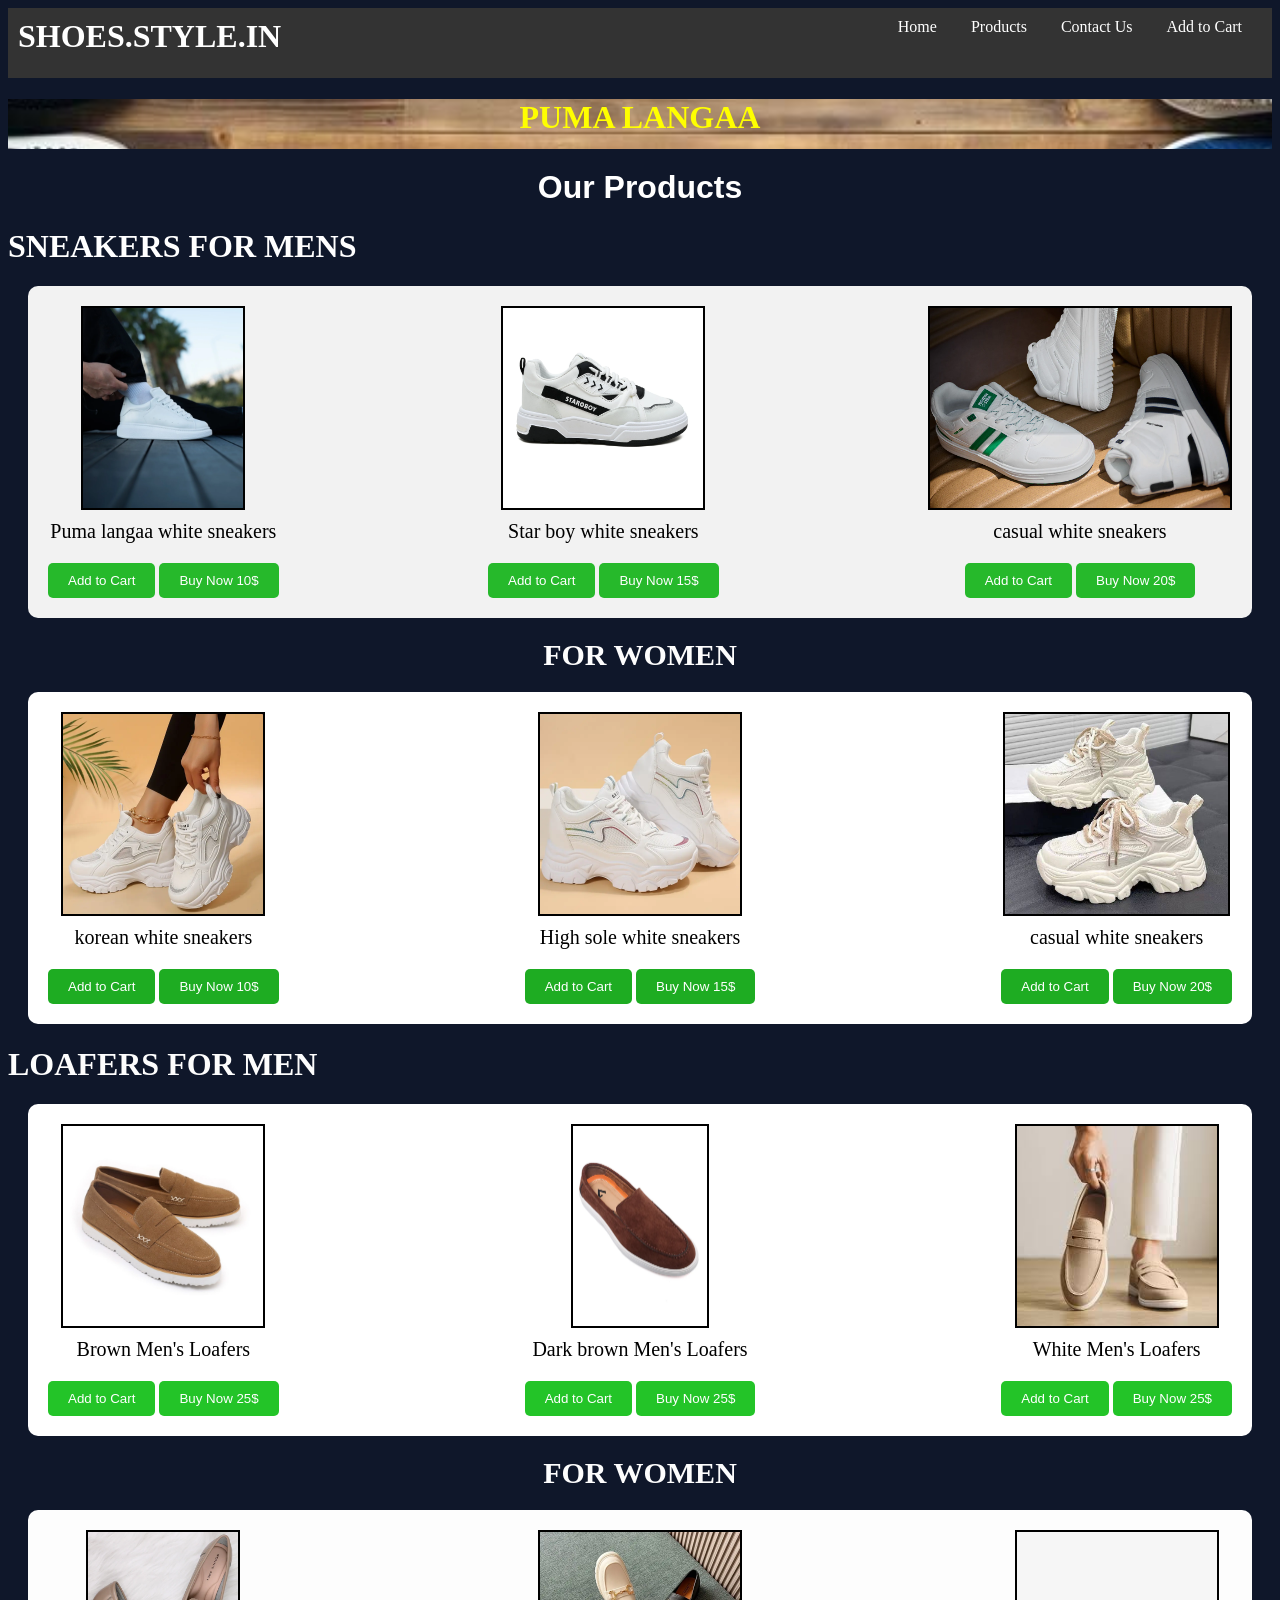
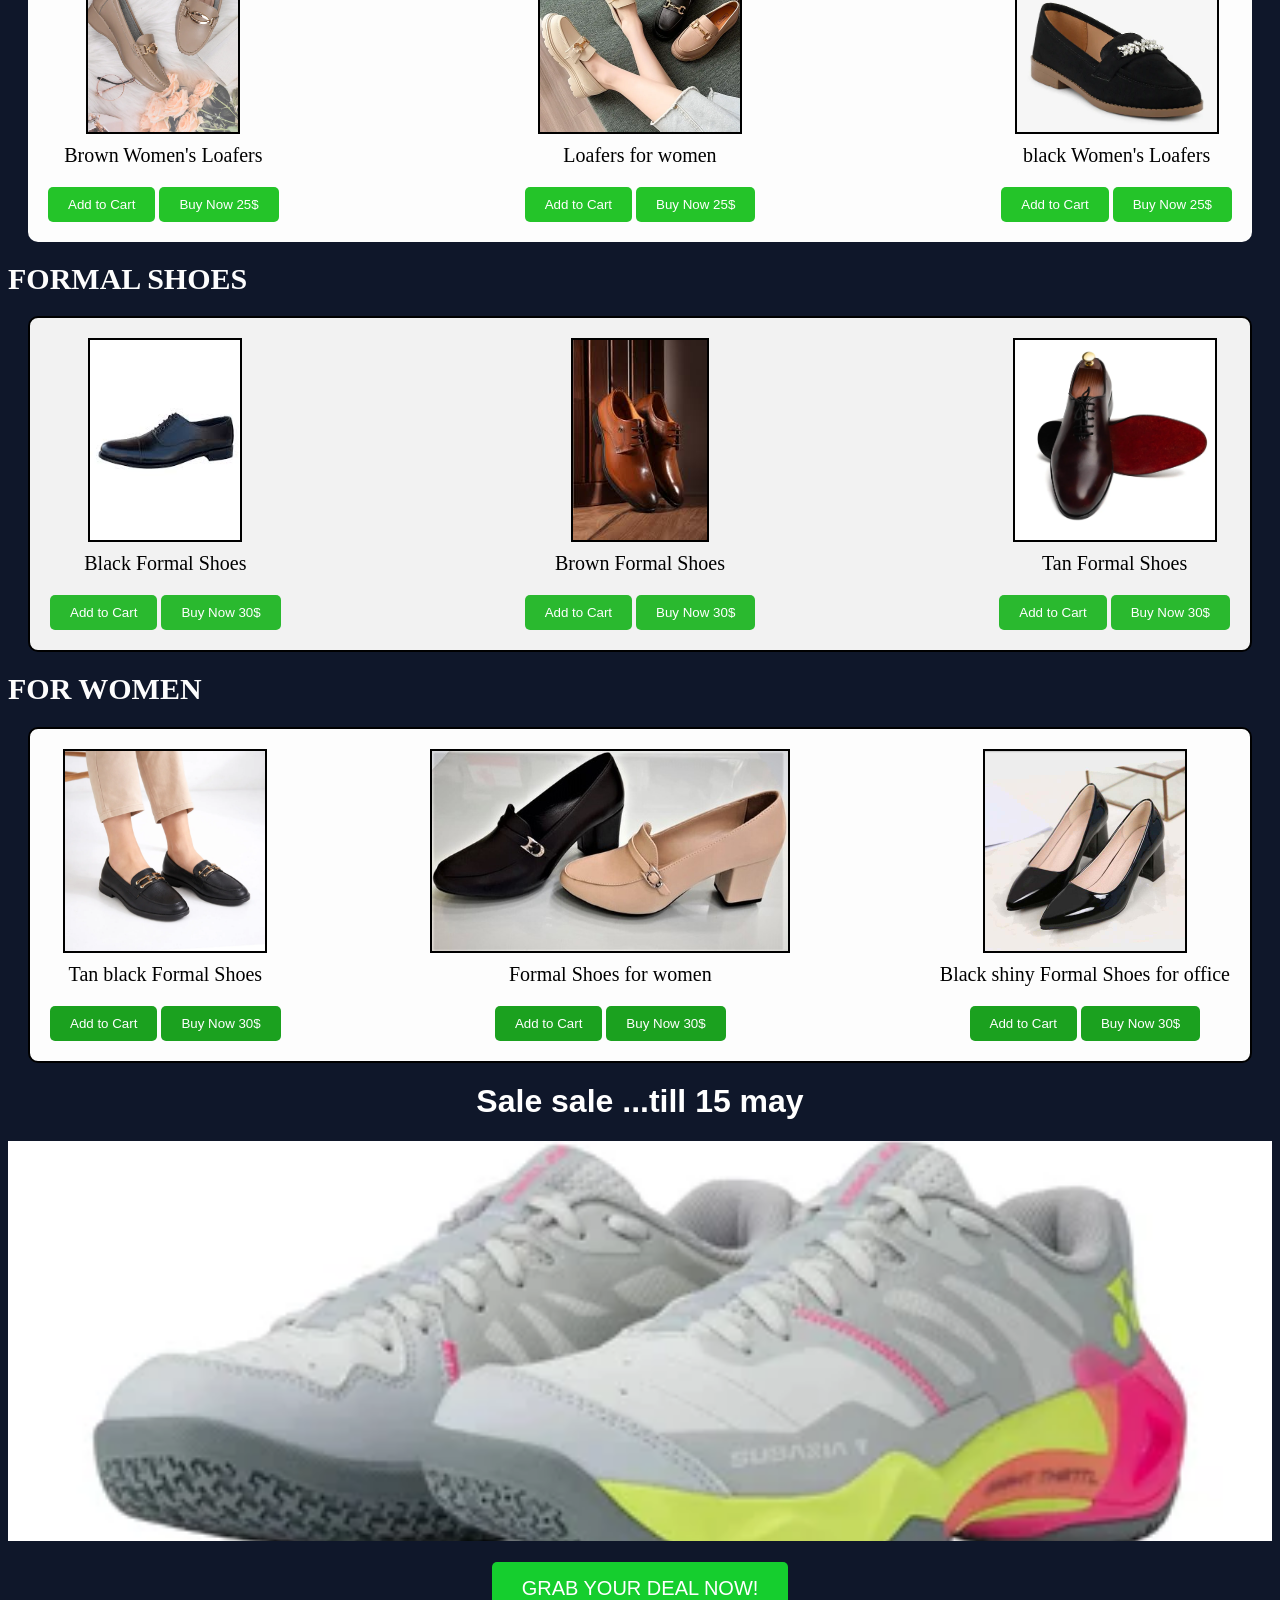
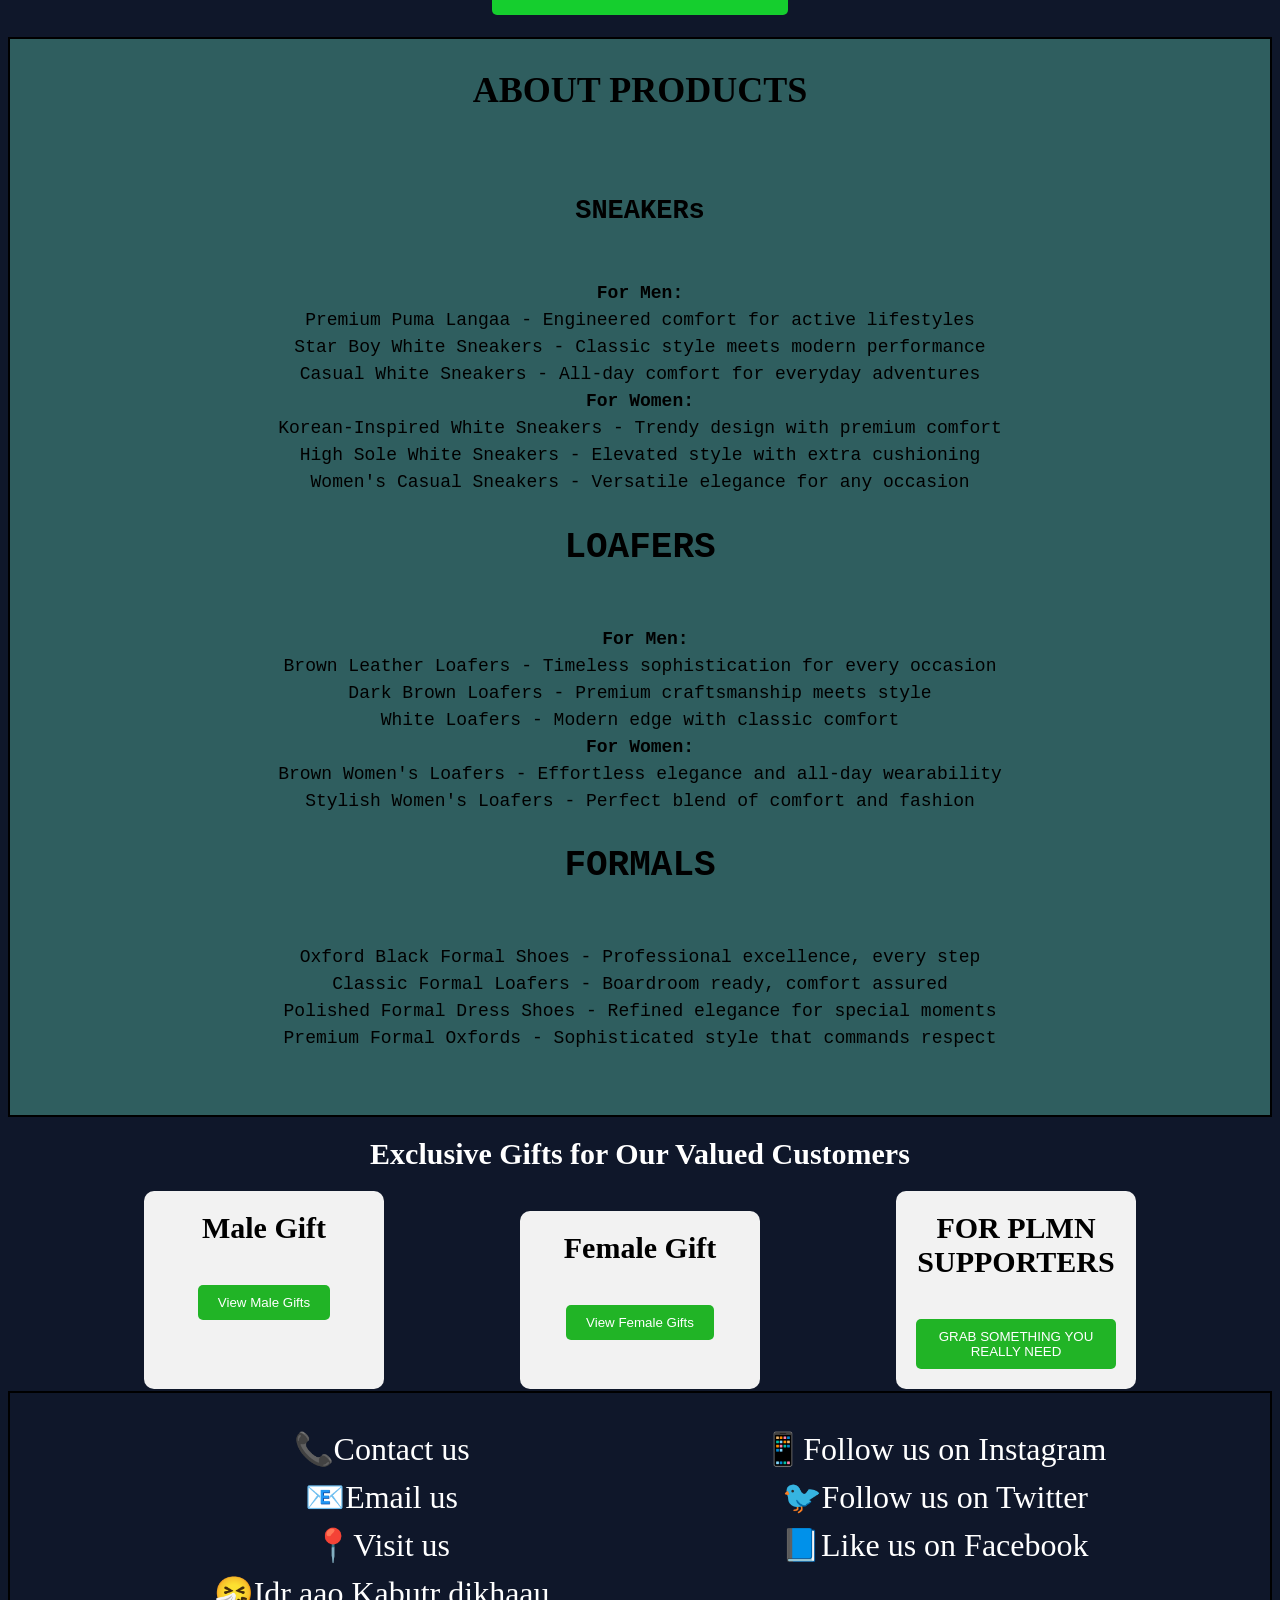
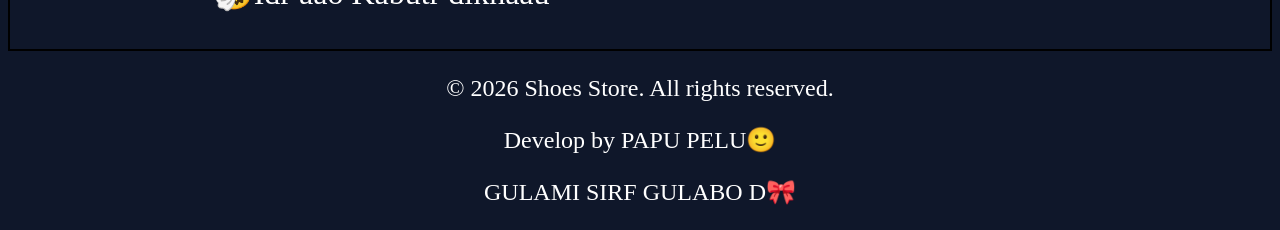
==== index.html @ 4c2fb4aa "Add files via upload" ====
<html>
<link rel="stylesheet" href="style.css">
<title>SHOES.STYLE.IN</title>
<body>
    


<header>
    <div id="navbar">
<h1 id="logo">SHOES.STYLE.IN</h1>
<div id="options">
<ul>
<li><a href="#">Home</a></li>
<li><a href="#">Products</a></li>
<li><a href="#">Contact Us</a></li>
<li><a href="#">Add to Cart</a></li>
</ul>
</div>
</header>
    </div>
    <div id="pic">
<h1 id="mainpic">PUMA LANGAA</h1>
    </div>
<h1 id="annouce">Our Products</h1>
<h1 id="sneaker">
SNEAKERS FOR MENS
</h1>
<div id="box1">


<DIV id="one">
    <img src="sneaker1.webp" alt="White Sneakers"  height="200" id="img1">
    <p id="discription">Puma langaa white sneakers</p>
    <button>Add to Cart</button>
    <button>Buy Now 10$</button>
</DIV>
<DIV id="two">
    <img src="sneaker2.webp" alt=""  height="200" id="img2">
    <p id="discription">Star boy white sneakers</p>
    
    <button>Add to Cart</button>
    <button>Buy Now 15$</button>
</div>
<div id="three">

<img src="sneaker3.webp" alt=""  height="200" id="img3">
    <p id="discription">casual white sneakers</p>
  
    <button>Add to Cart</button>
    <button>Buy Now 20$</button>

</div>
</div>
<h1 id="girl">FOR WOMEN</h1>
<div id="box2">
    <DIV id="four">
        <img src="sneaker4.webp" alt=""  height="200" id="img4">
        <p id="discription">korean white sneakers</p>
        <button>Add to Cart</button>
        <button>Buy Now 10$</button>
    </DIV>
    <DIV id="five">
        <img src="sneaker5.webp" alt=""  height="200" id="img5">
        <p id="discription">High sole white sneakers</p>
        <button>Add to Cart</button>
        <button>Buy Now 15$</button>
    </DIV>
    <DIV id="six">
        <img src="sneaker6.jpg" alt=""  height="200" id="img6">
        <p id="discription">casual white sneakers</p>
        <button>Add to Cart</button>
        <button>Buy Now 20$</button>
        </DIV>
</div>

<h1 id="loafer">LOAFERS FOR MEN</h1>
<div id="box3">
<div id="seven">
<img src="loafer1.jpg" alt="Men's Loafers" height="200" id="img7">
<p id="discription">Brown Men's Loafers</p>
<button>Add to Cart</button>
<button>Buy Now 25$</button>

</div>
<div id="eight">
    <img src="loafer2.webp" alt="Men's Loafers" height="200" id="img8">
    <p id="discription">Dark brown Men's Loafers</p>
    <button>Add to Cart</button>
    <button>Buy Now 25$</button>
</div>
<div id="nine">
    <img src="loafer3.jpeg" alt="Men's Loafers" height="200" id="img9">
    <p id="discription">White Men's Loafers</p>
    <button>Add to Cart</button>
    <button>Buy Now 25$</button>
</div>
</div>
<h1 id="female">FOR WOMEN</h1>
<div id="box4">
    <div id="ten">
        <img src="loafer4.webp" alt="Women's Loafers" height="200" id="img10">
        <p id="discription">Brown Women's Loafers</p>
        <button>Add to Cart</button>
        <button>Buy Now 25$</button>
    </div>

<div  id="eleven">
<img src="loafer5.webp" alt="Women's Loafers" height="200" id="img10">
        <p id="discription"> Loafers for women</p>
        <button>Add to Cart</button>
        <button>Buy Now 25$</button>


</div>
<div id="twelve">
    <img src="loafer6.webp" alt="Women's Loafers" height="200" id="img10">
        <p id="discription">black Women's Loafers</p>
        <button>Add to Cart</button>
        <button>Buy Now 25$</button>

</div>
</div>

<h1 id="formal">FORMAL SHOES</h1>
<div id="box6">
    <div id="thirteen">
        <img src="formal1.jpeg" alt="Formal Shoes" height="200" id="img13">
        <p id="discription">Black Formal Shoes</p>
        <button>Add to Cart</button>
        <button>Buy Now 30$</button>


</div>
<div id="fourteen">
    <img src="formal2.jpeg" alt="Formal Shoes" height="200" id="img14">
    <p id="discription">Brown Formal Shoes</p>
    <button>Add to Cart</button>
    <button>Buy Now 30$</button>
</div>

<div id="fifteen">
    <img src="formal3.webp" alt="Formal Shoes" height="200" id="img15">
    <p id="discription">Tan Formal Shoes</p>
    <button>Add to Cart</button>
    <button>Buy Now 30$</button>
</div>
</div>

<h1 id="formal">FOR WOMEN</h1>
<div id="box7">
<div id="sixteen">
 <img src="formal5.webp" alt="Formal Shoes" height="200" id="img15">
    <p id="discription">Tan black Formal Shoes</p>
    <button>Add to Cart</button>
    <button>Buy Now 30$</button>



</div>
<div>
    <img src="formal7.jpg" alt="Formal Shoes" height="200" id="img14">
    <p id="discription"> Formal Shoes for women</p>
    <button>Add to Cart</button>
    <button>Buy Now 30$</button>
</div>
<div>
<img src="formal8.jpeg" alt="Formal Shoes" height="200" id="img14">
    <p id="discription">Black shiny  Formal Shoes for office</p>
    <button>Add to Cart</button>
    <button>Buy Now 30$</button>
</div>
</div>
<main>
<h1 id="sale0">Sale sale ...till 15 may</h1>
<div id="sale">
</div>
<h1 id="grab"> <button>GRAB YOUR DEAL NOW!</button></h1>
<div id="info">
<h1 id="about-product">ABOUT PRODUCTS</h1>
<pre>
<p>
<h2>SNEAKERs</h2>
<b>For Men:</b>
Premium Puma Langaa - Engineered comfort for active lifestyles
Star Boy White Sneakers - Classic style meets modern performance
Casual White Sneakers - All-day comfort for everyday adventures
<b>For Women:</b>
Korean-Inspired White Sneakers - Trendy design with premium comfort
High Sole White Sneakers - Elevated style with extra cushioning
Women's Casual Sneakers - Versatile elegance for any occasion
<h1>LOAFERS</h1> 
 <b>For Men:</b>
Brown Leather Loafers - Timeless sophistication for every occasion
Dark Brown Loafers - Premium craftsmanship meets style
White Loafers - Modern edge with classic comfort
<b>For Women:</b>
Brown Women's Loafers - Effortless elegance and all-day wearability
Stylish Women's Loafers - Perfect blend of comfort and fashion
<h1>FORMALS</h1>
Oxford Black Formal Shoes - Professional excellence, every step
Classic Formal Loafers - Boardroom ready, comfort assured
Polished Formal Dress Shoes - Refined elegance for special moments
Premium Formal Oxfords - Sophisticated style that commands respect
</p>
</pre>
</div>
</main>
</body>
<h1 id="gift1">Exclusive Gifts for Our Valued Customers</h1>
<div id="gift">
    
<div id="male">
    <h4>Male Gift</h4>
    <a href="Malegift.html">
        <button id="giftbtn">View Male Gifts</button>
    </a>
</div>
<div id="female">
    <h4>Female Gift</h4>
    <a href="Femalegift.html">
        <button id="giftbtn">View Female Gifts</button>
    </a>
</div>
<div id="chka">
    <h4>FOR PLMN SUPPORTERS</h4>
    <a href="capsule.html">
        <button id="giftbtn">GRAB SOMETHING YOU REALLY NEED</button>
    </a>
</div>
</div>
<footer>
    <div id="end">
<div id="contact">
    <ul id="option1">
<li><a href="tel:+923016555280">📞Contact us</a></li>
<li><a href="mailto:itzwaqarhere@gmail.com">📧Email us</a></li>

<li><a href="https://www.google.com/maps/place/WAQAR'S+HOME/@30.8566924,73.9873787,18z/data=!4m6!3m5!1s0x39183b0000ad4d17:0xcc3afa0dccb8dd8f!8m2!3d30.8570854!4d73.9891475!16s%2Fg%2F11z4dcx9c_?entry=ttu&g_ep=EgoyMDI2MDQyOS4wIKXMDSoASAFQAw%3D%3D">📍Visit us</a></li>
<li><a href="#">🤧Idr aao Kabutr dikhaau</a></li>

    </ul>
</div>
<div id="social-media">
    <ul id="option2">
        <li><a href="https://www.instagram.com/wdym_waqar?igsh=MXZ6bmM4eTEzeWd5aw%3D%3D&utm_source=qr">📱Follow us on Instagram</a></li>
        <li><a href="https://twitter.com/waqar_here">🐦Follow us on Twitter</a></li>
        <li><a href="#">📘Like us on Facebook</a></li>
    </ul>
</div>
    </div>



</footer>
<p id="p1">&copy; 2026 Shoes Store. All rights reserved.</p>
<p id="p2">Develop by PAPU PELU🙂</p>
<p id="p3">GULAMI SIRF GULABO D🎀</p>
</html>
---- style.css ----
#navbar {
    background-color: #333;
    padding: 10px;
    display: flex;
}

#navbar h1 {
    color: white;
    margin: 0;
}

#options ul {
    list-style-type: none;
    margin: 0;
    padding: 0;
}

#options li {
    display: inline-block;
    margin-right: 10px;
}

#options a {
    color: white;
    text-decoration: none;
    padding: 5px 10px;
    border-radius: 5px;
}

#options a:hover {
    background-color: #555;
}
#logo {
    width: 50px;
    height: 50px;
    margin-right: 10px;
    color: blueviolet;
}
#options {
    margin-left: auto;
    
}
@media (max-width: 600px) {
    #navbar {
        flex-direction: column;
        align-items: center;
    }
    
    #options ul {
        display: flex;
        flex-direction: column;
        align-items: center;
    }
    
    #options li {
        margin-bottom: 10px;
    }
}
#pic{
    
background-image: url(topback.jpg);
height: 50px;
background-size: cover;
background-position: center;
animation: slideIn 3s ease;
text-align: center;
}
#sneaker{
    color: white;
}
@keyframes slideIn {
    from {
        opacity: 0;
        transform: translateX(510px);
    }
    to {
        opacity: 1;
        transform: translateX(0);
    }
}
#mainpic{
   
    height: 400px;
    background-size: cover;
    background-position: center;
    animation: slideIn 3s ease;
    text-align: center;
    text-shadow: chartreuse;
    text-size-adjust: larger;
    color: yellow;
    text-transform: uppercase;
    text-wrap-style: pretty;
}
#annouce{
    text-align: center;
    color: white;
    font-size: 30px;
    margin-top: 20px;
    font-size: xx-large;
    font-family: 'Lucida Sans', 'Lucida Sans Regular', 'Lucida Grande', 'Lucida Sans Unicode', Geneva, Verdana, sans-serif;

}
#box1{
    background-color: #f2f2f2;
    padding: 20px;
    margin: 20px;
    border-radius: 10px;
    text-align: center;
    display: flex;
    justify-content: space-between;
    
    
}
#box1 img:hover {
    transform: scale(1.05);
    transition: transform 0.3s ease;
} 
#box1 button {
    background-color: #26b92b;
    color: white;
    padding: 10px 20px;
    border: none;
    border-radius: 5px;
    cursor: pointer;
}
#box1 button:hover {
    background-color: #2abd31;
    transform: scale(1.1);
}
@media (max-width: 600px) {
    #box1 {
        flex-direction: column;
        align-items: center;
    }
    
    #box1 img {
        margin-bottom: 10px;
        transform: scale(2);
        transition: transform 0.3s ease;
    }
}
#box2{
    background-color: white;
    padding: 20px;
    margin: 20px;
    border-radius: 10px;
    text-align: center;
    display: flex;
    justify-content: space-between;
}
#box2 img:hover {
    transform: scale(1.05);
    transition: transform 0.3s ease;
}
#box2 button {
    background-color: #1eac22;
    color: white;
    padding: 10px 20px;
    border: none;
    border-radius: 5px;
    cursor: pointer;
}
#box2 button:hover {
    background-color: #2cb433;
    transform: scale(1.1);
}
@media (max-width: 600px) {
    #box2 {
        flex-direction: column;
        align-items: center;
    }
    
    #box2 img {
        margin-bottom: 10px;
    }
}
#box1 img {
    border: black solid 2px;
}
#box2 img {
    border: black solid 2px;
}
#girl{
    text-align: center;
    color: rgb(253, 253, 253);
    font-size: 30px;
    margin-top: 20px;
}
#product {
    text-align: center;
    color: rgb(253, 253, 253);
    font-size: 30px;
    margin-top: 20px;
}
#about {
    text-align: center;
    color: #ffffff;
    font-size: 18px;
    line-height: 1.5;
    margin: 20px;
}
#loafer{
   color: rgb(253, 253, 253); 

}
#box3{
    background-color: #ffffff;
    padding: 20px;
    margin: 20px;
    border-radius: 10px;
    text-align: center;
    display: flex;
    justify-content: space-between;
}
#box3 img:hover {
    transform: scale(1.05);
    transition: transform 0.3s ease;
}
#box3 button {
    background-color: #23c428;
    color: white;
    padding: 10px 20px;
    border: none;
    border-radius: 5px;
    cursor: pointer;
}
#box3 button:hover {
    background-color: #20d128;
    transform: scale(1.1);
}
@media (max-width: 600px) {
    #box3 {
        flex-direction: column;
        align-items: center;
    }
    
    #box3 img {
        margin-bottom: 10px;
    }
}
#box3 img {
    border: black solid 2px;
}
#female{
    text-align: center;
    color: rgb(253, 253, 253);
    font-size: 30px;
    margin-top: 20px;
}
#box4{
    background-color: rgb(253, 253, 253);
    padding: 20px;
    margin: 20px;
    border-radius: 10px;
    text-align: center;
    display: flex;
    justify-content: space-between;
}
#box4 img:hover {
    transform: scale(1.05);
    transition: transform 0.3s ease;
}
#box4 button {
    background-color: #24c429;
    color: white;
    padding: 10px 20px;
    border: none;
    border-radius: 5px;
    cursor: pointer;
}
#box4 button:hover {
    background-color: #106315;
    transform: scale(1.1);
}
@media (max-width: 600px) {
    #box4 {
        flex-direction: column;
        align-items: center;
    }
    
    #box4 img {
        margin-bottom: 10px;
    }
}
#box4 img {
    border: black solid 2px;
}
#formal{
   
    color: rgb(253, 253, 253);
    font-size: 30px;
    margin-top: 20px;
}
#box6{
    background-color: #f2f2f2;
    padding: 20px;
    margin: 20px;
    border-radius: 10px;
    text-align: center;
    display: flex;
    justify-content: space-between;

    border: black solid 2px;
}
@media (max-width: 600px)
    {
        #box6 {
            flex-direction: column;
            align-items: center;
        }
        
    }
#box6 img {
    border: black solid 2px;
}
#box6 img:hover {
    transform: scale(1.05);
    transition: transform 0.3s ease;
}
#box6 button {
    background-color: #2ab92f;
    color: white;
    padding: 10px 20px;
    border: none;
    border-radius: 5px;
    cursor: pointer;
}
#box6 button:hover {
    background-color: #0d5010;
    transform: scale(1.1);
}
#discription{
    font-size: 20px;
    color: rgb(0, 0, 0);
    margin-top: 10px;
}
#formal1{
    text-align: center;
    color: rgb(253, 253, 253);
    font-size: 30px;
    margin-top: 20px;
}
#box7{
    background-color: rgb(253, 253, 253);
    padding: 20px;
    margin: 20px;
    border-radius: 10px;
    text-align: center;
    display: flex;
    justify-content: space-between;

    border: black solid 2px;
}
@media (max-width: 600px)
    {
        #box7 {
            flex-direction: column;
            align-items: center;
        }
        
    }
#box7 img {
    border: black solid 2px;
}
#box7 img:hover {
    transform: scale(1.05);
    transition: transform 0.3s ease;
}
#box7 button {
    background-color: #1ba11f;
    color: white;
    padding: 10px 20px;
    border: none;
    border-radius: 5px;
    cursor: pointer;
}
#box7 button:hover {
    background-color: #084e0c;
    transform: scale(1.1);
}
#sale0{
    text-align: center;
    color: rgb(255, 255, 255);
    font-size: 30px;
    margin-top: 20px;
    font-size: xx-large;
    font-family: 'Lucida Sans', 'Lucida Sans Regular', 'Lucida Grande', 'Lucida Sans Unicode', Geneva, Verdana, sans-serif;

}
#sale{
    height: 400px;
    background-image: url(sale.webp);
    background-image: url(sale1.webp);
    background-image: url(sale2.webp);
    background-image: url(sale3.jpg);
    background-image: url(sale4.jpg);
    background-image: url(sale5.webp);
    background-size: cover;
    background-position: center;
    transition: background-image 0.5s ease;
    animation: animatedBackground 10s linear infinite;


}
@keyframes slideIn {
    from {
        opacity: 0;
        transform: translateX(510px);
    }
    to {
        opacity: 1;
        transform: translateX(0);
    }
}


@keyframes animatedBackground {
    0% { background-image: url(sale.webp); }
    20% { background-image: url(sale1.webp); }
    40% { background-image: url(sale2.webp); }
    60% { background-image: url(sale3.jpg); }
    80% { background-image: url(sale4.jpg); }
    100% { background-image: url(sale5.webp); }
}
@media (max-width: 600px) {
    #sale {
        height: 200px;
    }
}
#grab button {
    background-color: rgb(21, 206, 46);
    color: white;
    padding: 15px 30px;
    border: none;
    border-radius: 5px;
    cursor: pointer;
    font-size: 20px;
    text-align: center;
   
}
#grab button:hover {
    background-color: rgb(15, 182, 9);
}
#grab {
   text-align: center;

}
#info{
    text-align: center;
    color: rgb(253, 253, 253);
    font-size: 18px;
    line-height: 1.5;

}
#about-products{
text-align: center;
color: black;
font-size: 18px;

}
#info{
    text-align: center;
    color: black;
    font-size: 18px;
    line-height: 1.5;
    
    border: black solid 2px;
    background-color: #2f5e5f;
}
body {
    background-color: #0f172A;
}
#end{
    justify-content: space-evenly;
    color: white;
    font-size: 18px;
    line-height: 1.5;
    display: flex;
    border: black 2px solid;
    background-position: center;
    background-size: cover;
    font-size: xx-large;
    margin-top: 2px;
    
}
#option2,#option1 {
    text-align: center;
    color: white;
    font-size: xx-large;
    justify-content: space-evenly;
    
    text-decoration: none;

}
#option2 a {
    color: white;
    text-decoration: none;
    padding: 5px 10px;
    border-radius: 5px;
}
#option1 a {
    color: white;
    text-decoration: none;
    padding: 5px 10px;
    border-radius: 5px;
}
#option1 li,#option2 li{
    list-style: none;
}
@media (max-width: 600px) {
    #option1, #option2 {
        display: block;
        text-align: center;
        margin-bottom: 10px;
    }
}
@media (max-width: 600px) {
    #end {
        flex-direction: column;
        align-items: center;
    }
}
#gift1{
    text-align: center;
    color: rgb(255, 255, 255);
    font-size: 30px;
    margin-top: 20px;
    display: flex;
    justify-content: center;
    justify-content: space-evenly;
   

}
#gift {
    text-align: center;
    color: black;
    font-size: 30px;
    margin-top: 20px;
    display: flex;
    justify-content: center;
    justify-content: space-evenly;
   

}
#gift div {
    background-color: #f2f2f2;
    padding: 20px;
    border-radius: 10px;
    width: 200px;
}
#gift div h4 {
    margin-top: 0;
    color: black;
}
#gift div a button {
    background-color: #21b426;
    color: white;
    padding: 10px 20px;
    border: none;
    border-radius: 5px;
    cursor: pointer;
}
#gift div a button:hover {
    background-color: #053308;
    transform: scale(1.2);
}
#p1,#p2,#p3 {
text-align: center;
font-size: x-large;
color: white;

}
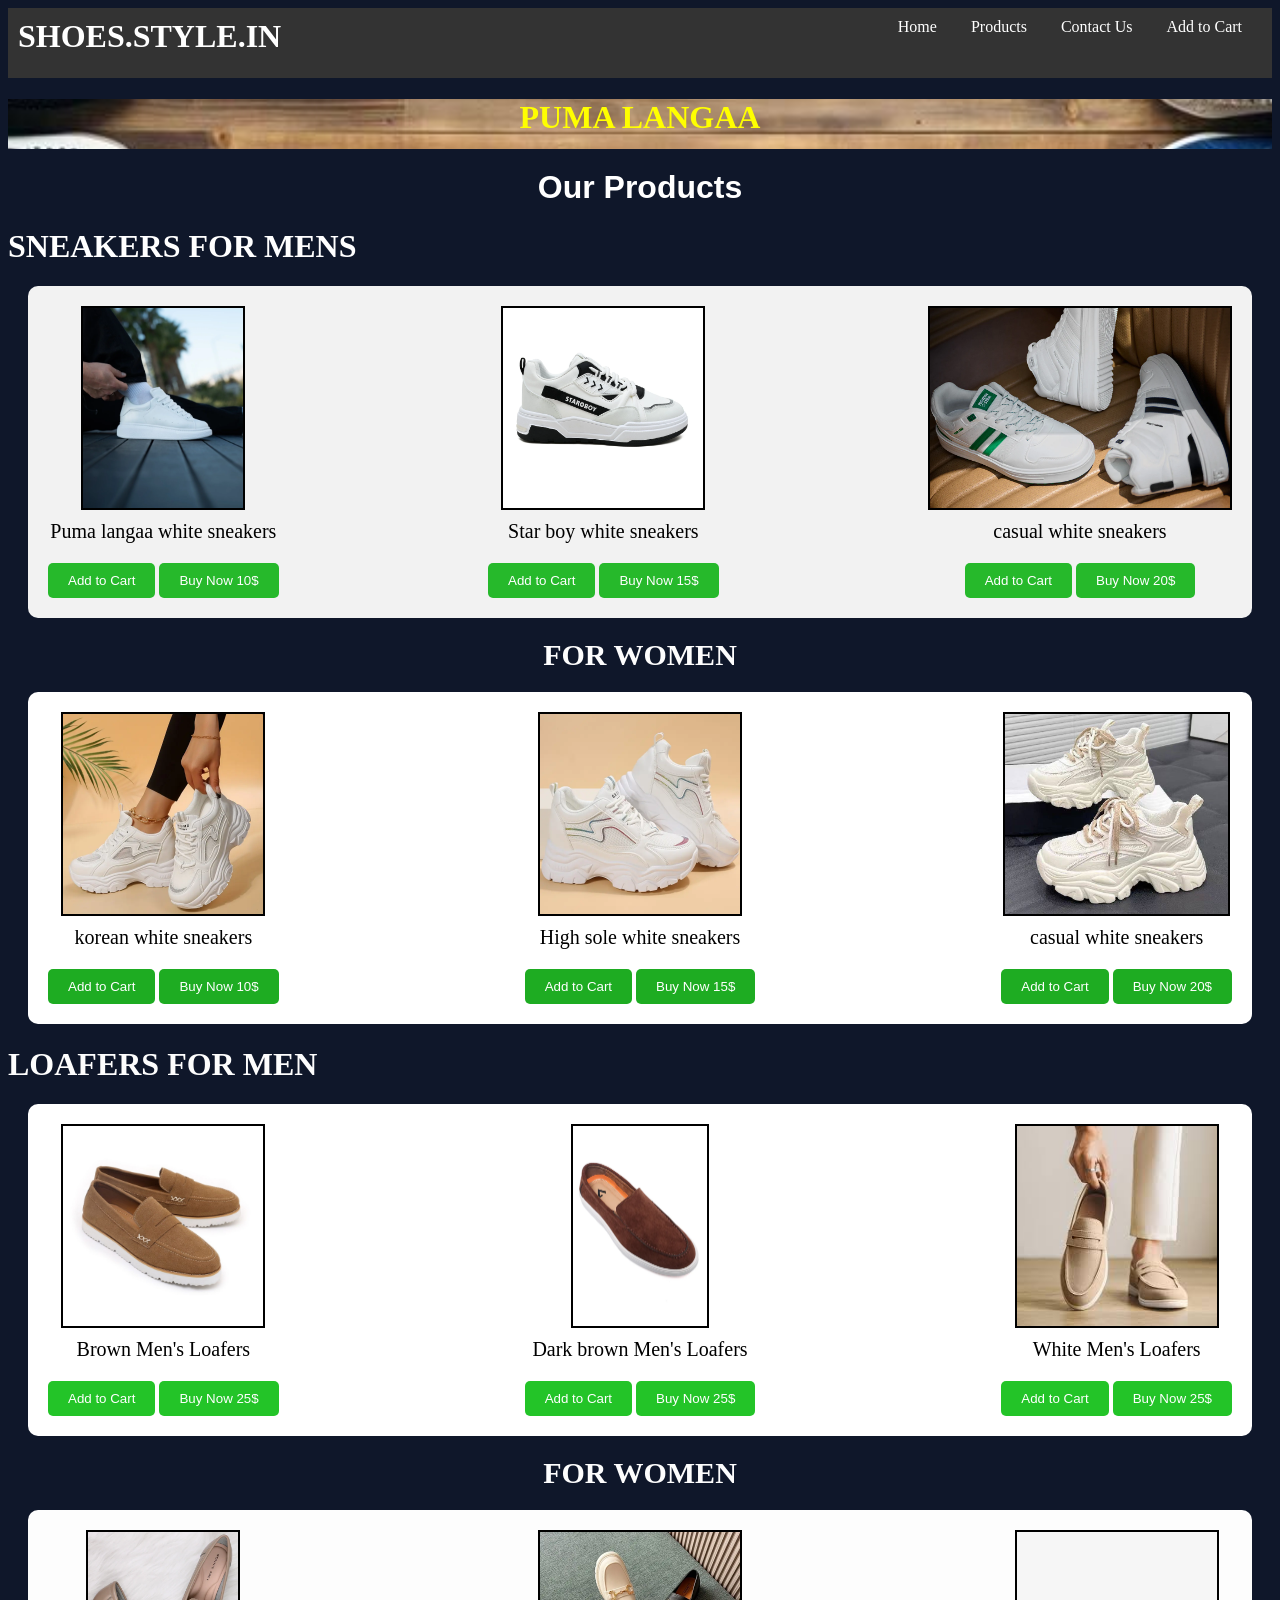
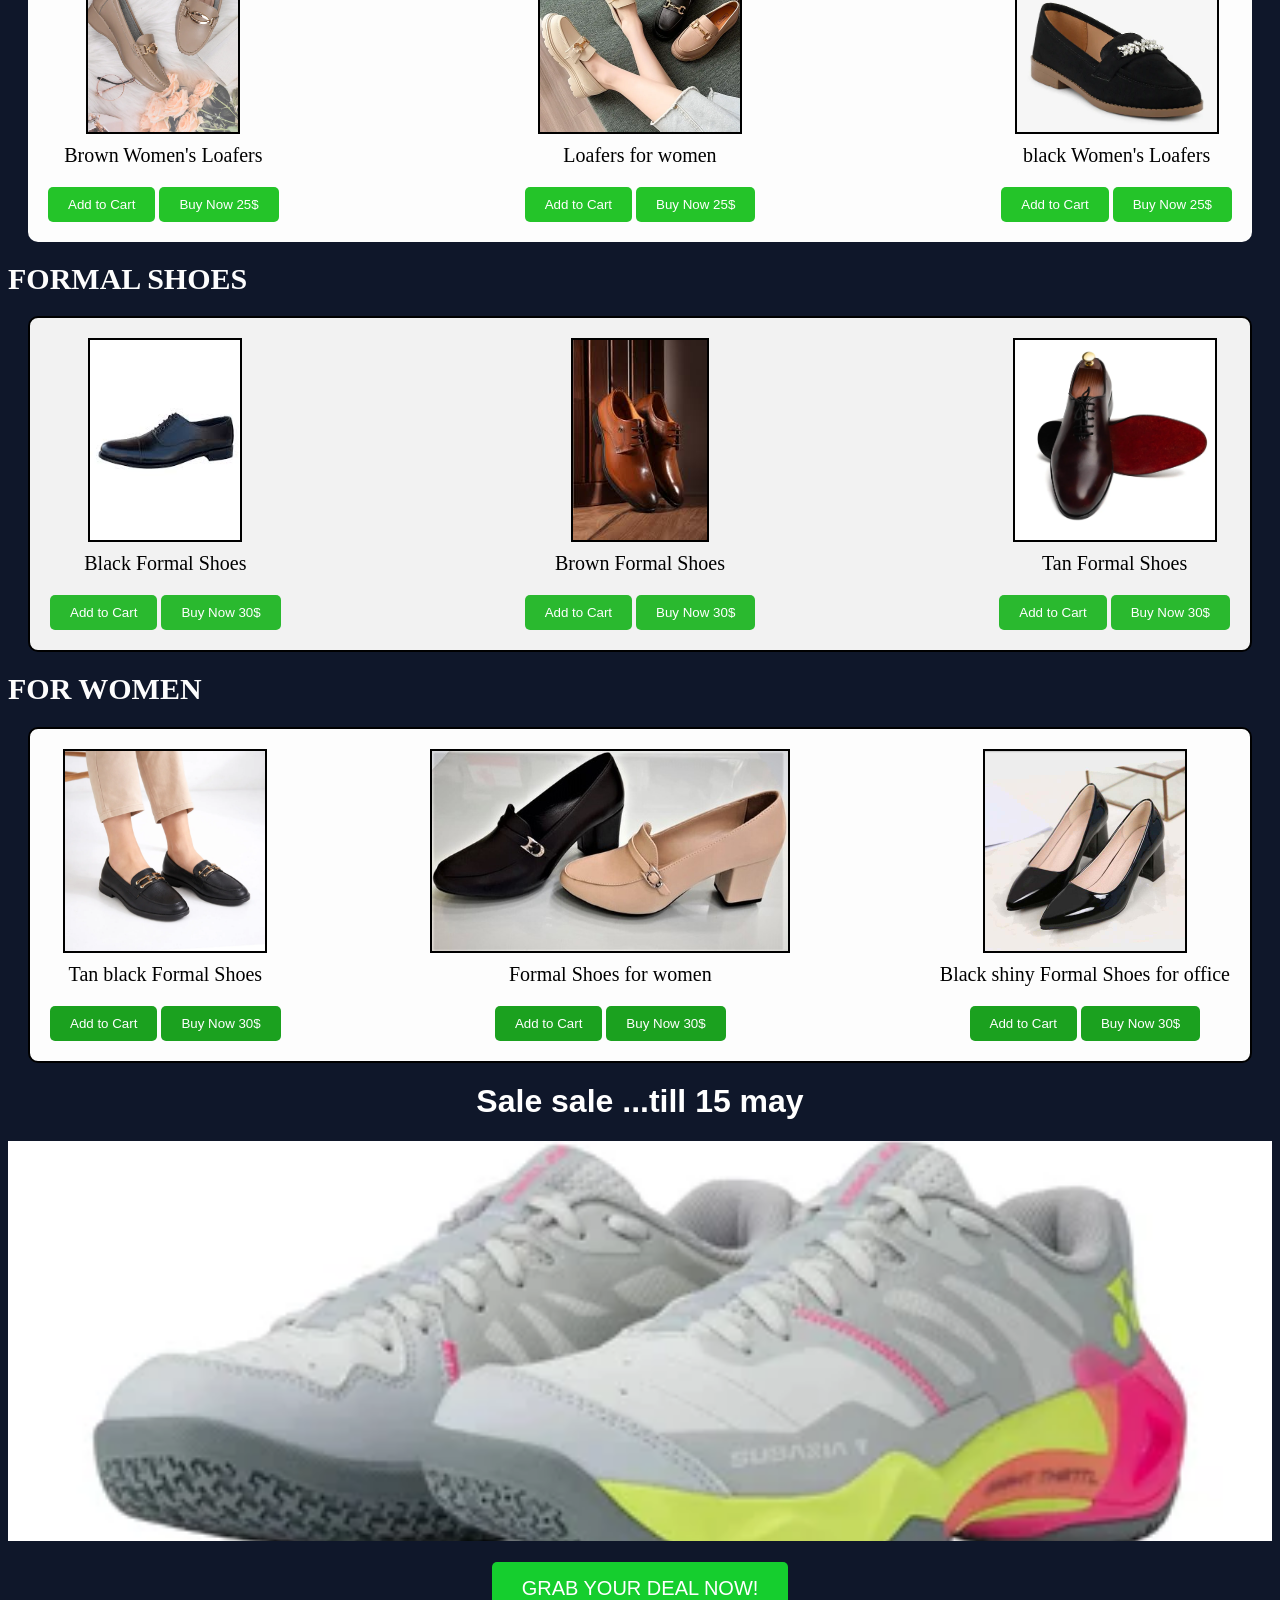
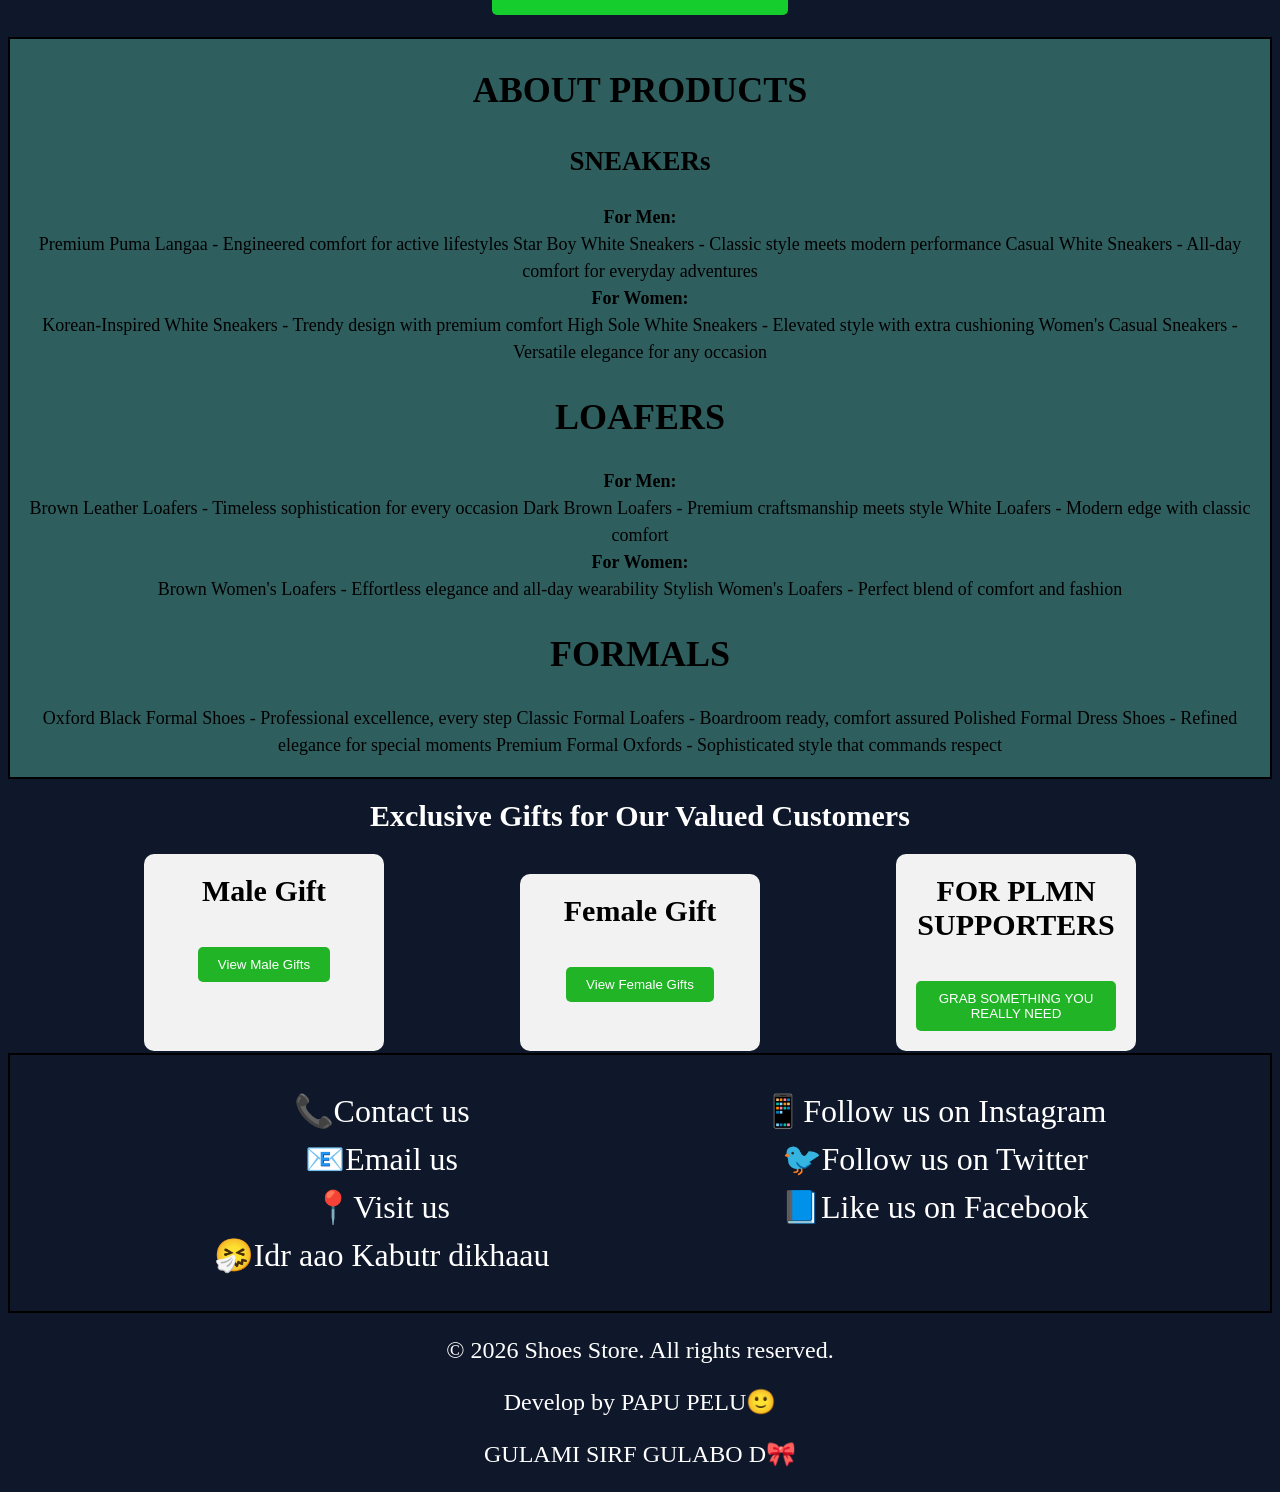
==== commit a9c78d6e: "Fix HTML structure and formatting issues" ====
--- a/index.html
+++ b/index.html
@@ -177,23 +177,22 @@
 <h1 id="grab"> <button>GRAB YOUR DEAL NOW!</button></h1>
 <div id="info">
 <h1 id="about-product">ABOUT PRODUCTS</h1>
-<pre>
 <p>
 <h2>SNEAKERs</h2>
-<b>For Men:</b>
+<b>For Men:</b> <br>
 Premium Puma Langaa - Engineered comfort for active lifestyles
 Star Boy White Sneakers - Classic style meets modern performance
 Casual White Sneakers - All-day comfort for everyday adventures
-<b>For Women:</b>
+ <br><b>For Women:</b> <br>
 Korean-Inspired White Sneakers - Trendy design with premium comfort
 High Sole White Sneakers - Elevated style with extra cushioning
 Women's Casual Sneakers - Versatile elegance for any occasion
 <h1>LOAFERS</h1> 
- <b>For Men:</b>
+ <b>For Men:</b> <br>
 Brown Leather Loafers - Timeless sophistication for every occasion
 Dark Brown Loafers - Premium craftsmanship meets style
 White Loafers - Modern edge with classic comfort
-<b>For Women:</b>
+ <br><b>For Women:</b> <br>
 Brown Women's Loafers - Effortless elegance and all-day wearability
 Stylish Women's Loafers - Perfect blend of comfort and fashion
 <h1>FORMALS</h1>
@@ -202,7 +201,6 @@
 Polished Formal Dress Shoes - Refined elegance for special moments
 Premium Formal Oxfords - Sophisticated style that commands respect
 </p>
-</pre>
 </div>
 </main>
 </body>
@@ -255,4 +253,4 @@
 <p id="p1">&copy; 2026 Shoes Store. All rights reserved.</p>
 <p id="p2">Develop by PAPU PELU🙂</p>
 <p id="p3">GULAMI SIRF GULABO D🎀</p>
-</html>+</html>
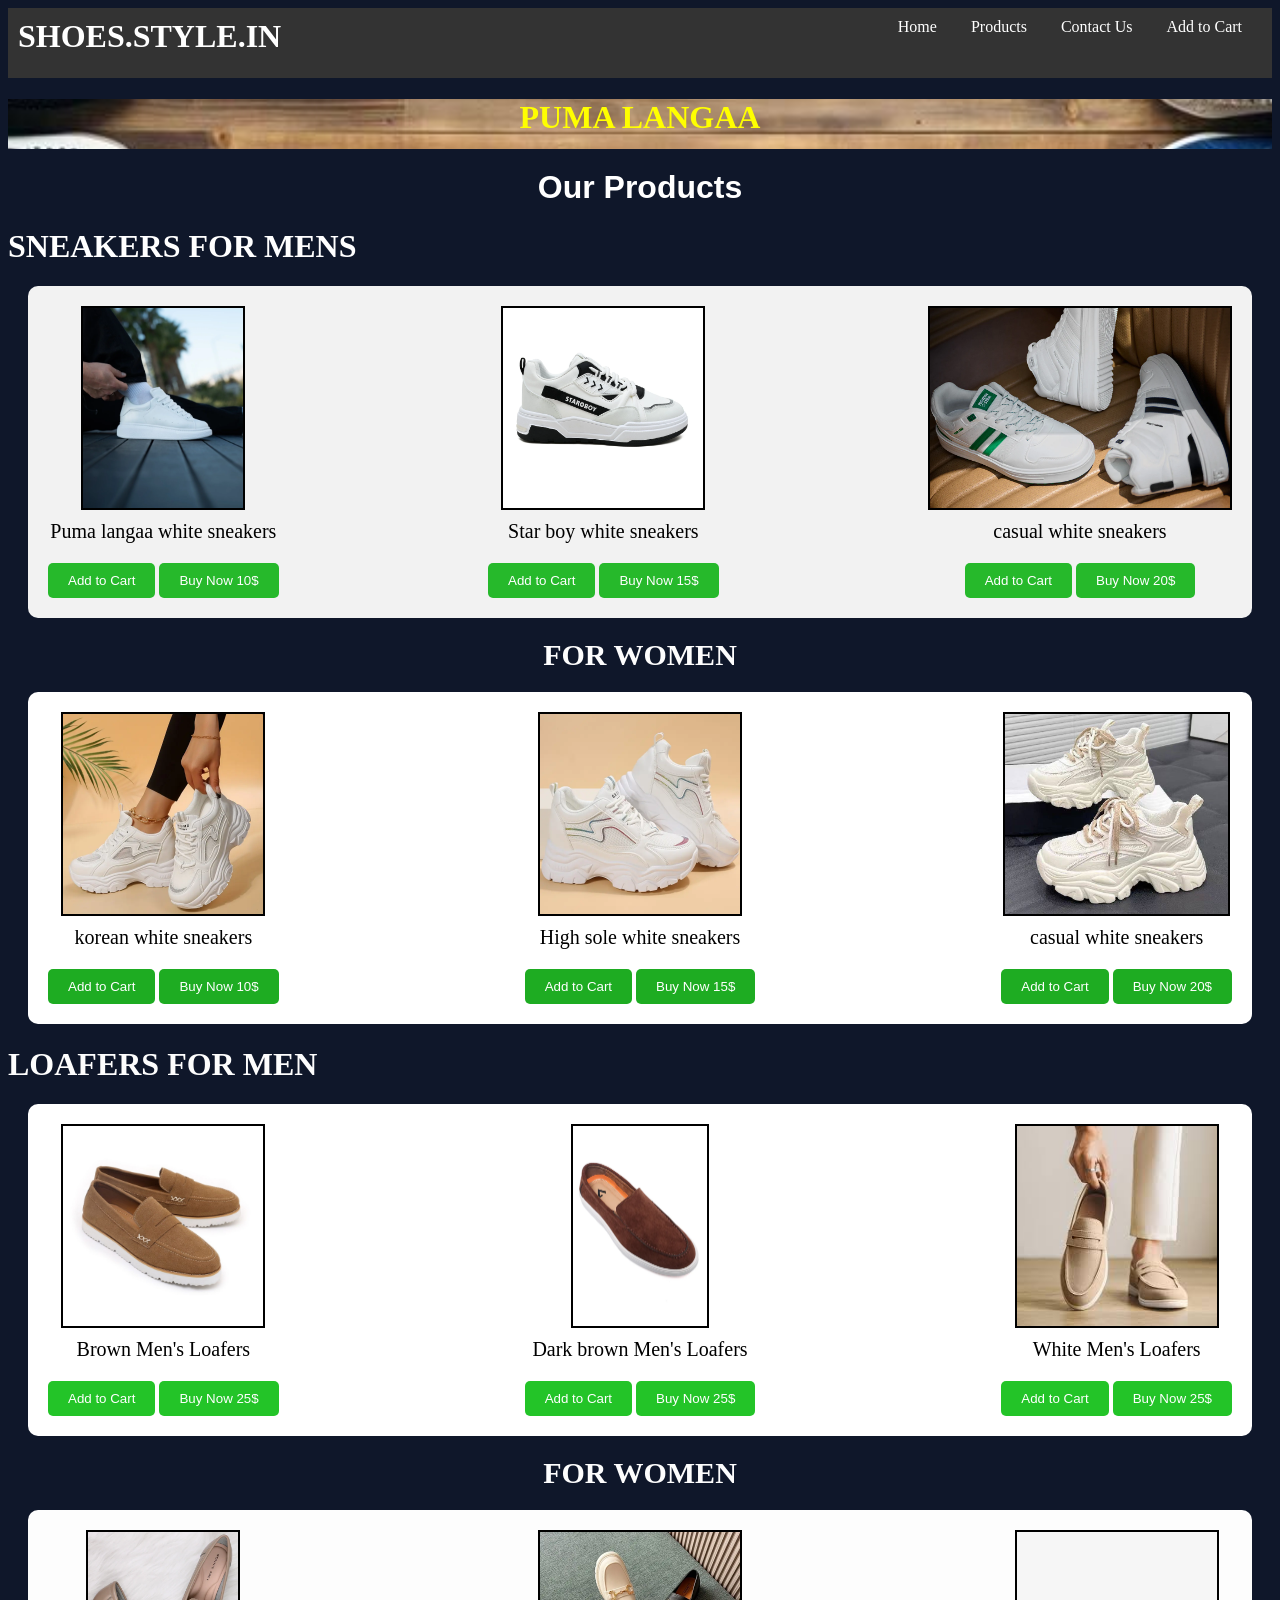
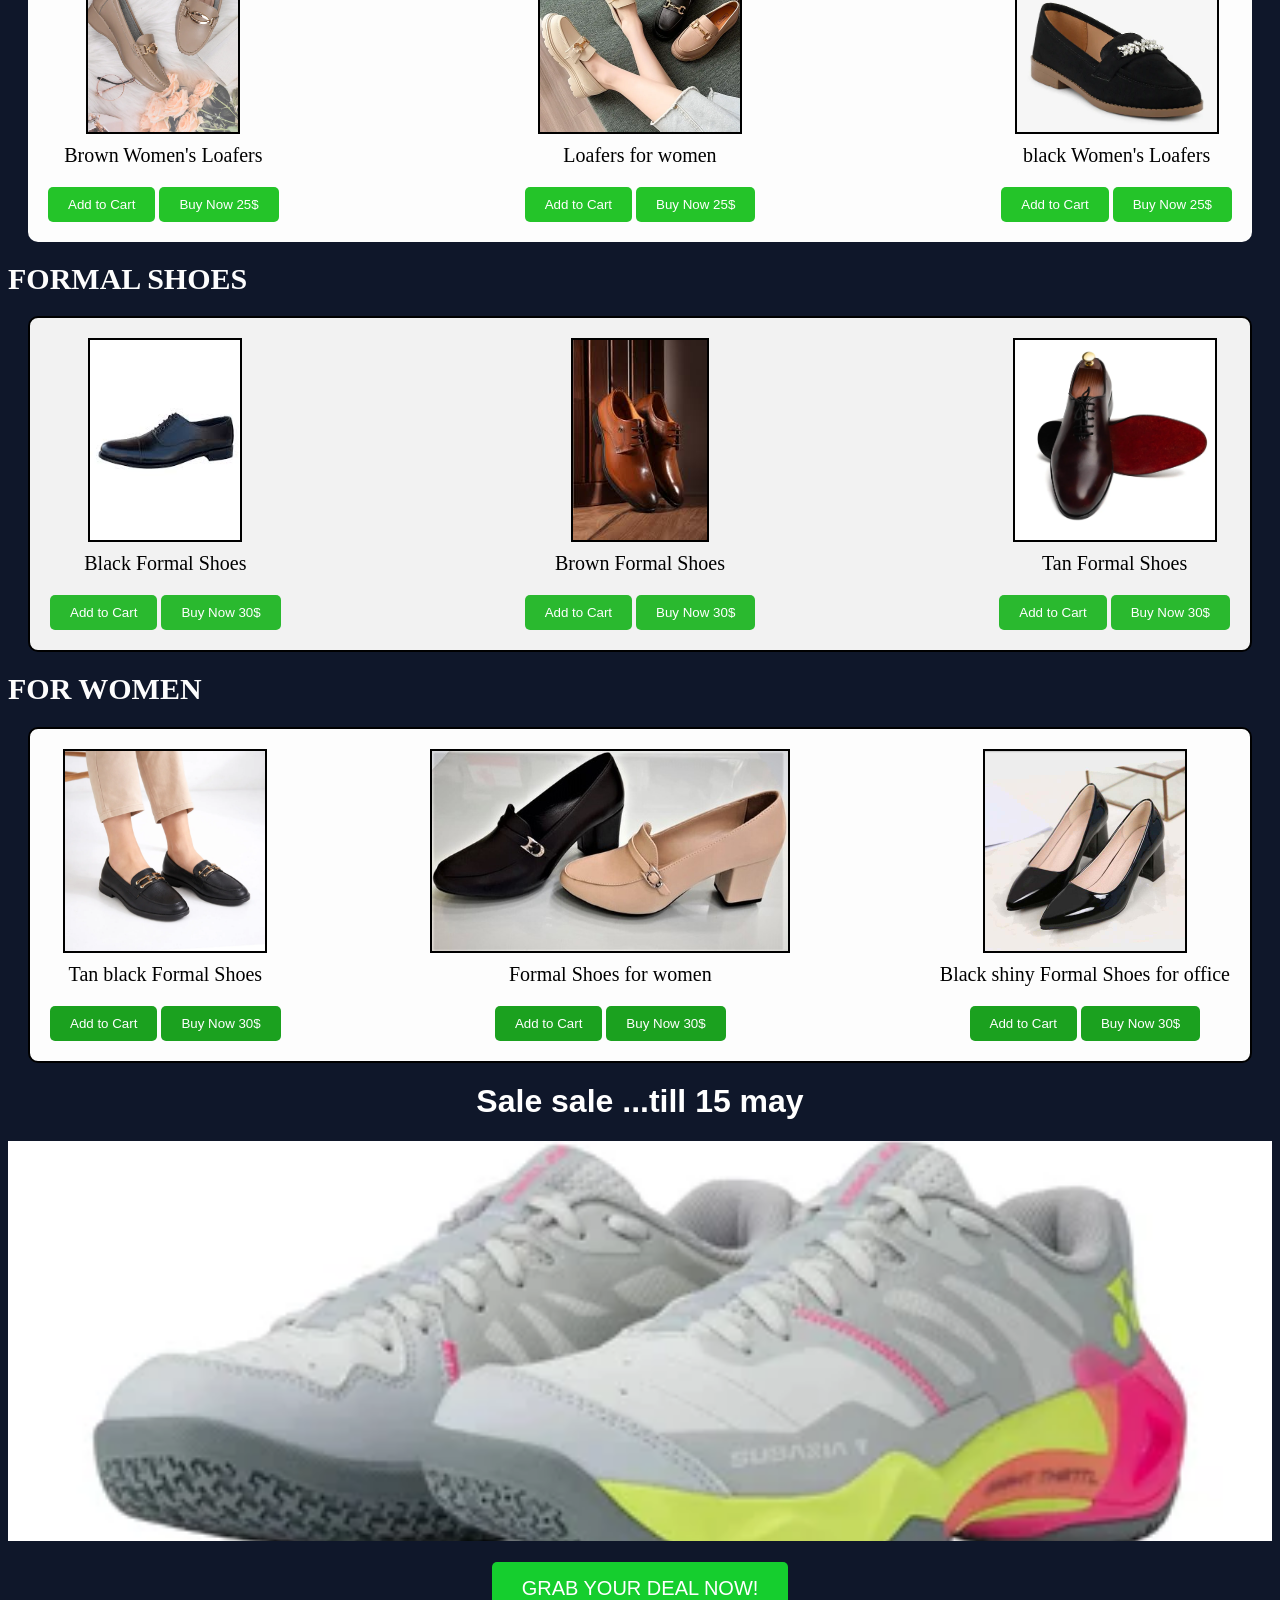
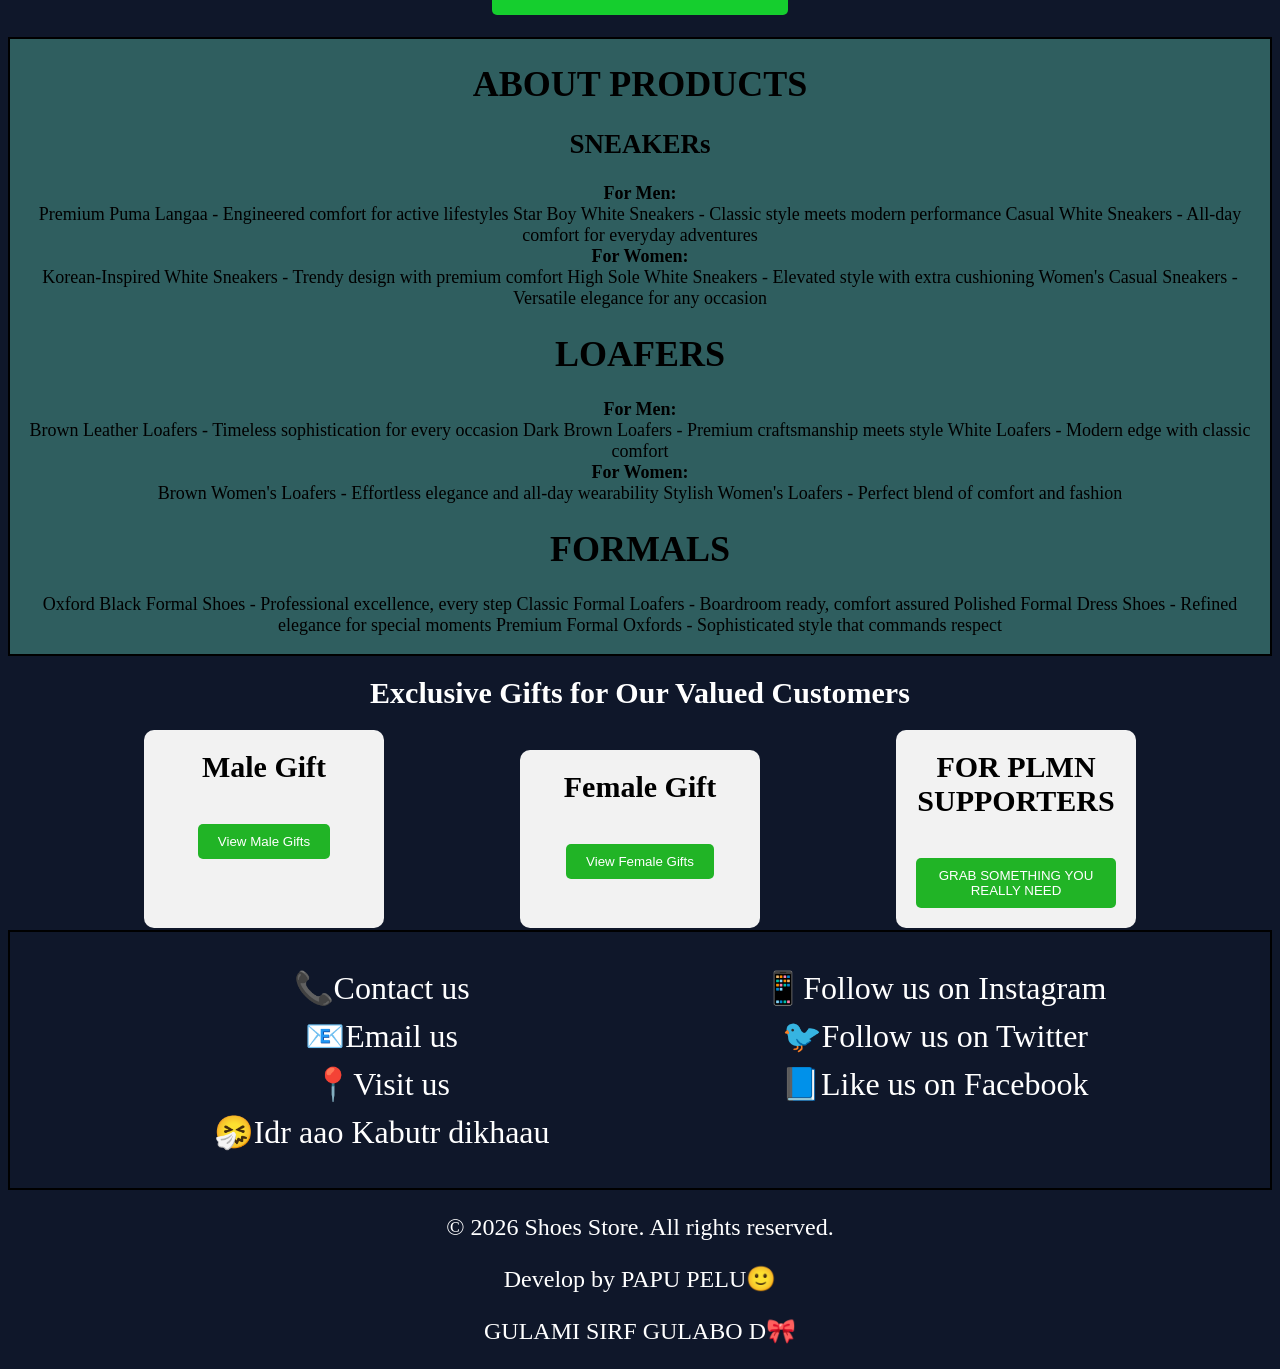
==== commit 57426765: "Update index.html" ====
--- a/index.html
+++ b/index.html
@@ -215,7 +215,7 @@
 </div>
 <div id="female">
     <h4>Female Gift</h4>
-    <a href="Femalegift.html">
+    <a href="femalegift.html">
         <button id="giftbtn">View Female Gifts</button>
     </a>
 </div>
--- a/style.css
+++ b/style.css
@@ -62,7 +62,6 @@
 height: 50px;
 background-size: cover;
 background-position: center;
-animation: slideIn 3s ease;
 text-align: center;
 }
 #sneaker{
@@ -449,7 +448,7 @@
     text-align: center;
     color: rgb(253, 253, 253);
     font-size: 18px;
-    line-height: 1.5;
+   
 
 }
 #about-products{
@@ -462,7 +461,7 @@
     text-align: center;
     color: black;
     font-size: 18px;
-    line-height: 1.5;
+
     
     border: black solid 2px;
     background-color: #2f5e5f;
@@ -569,4 +568,4 @@
 font-size: x-large;
 color: white;
 
-}+}
